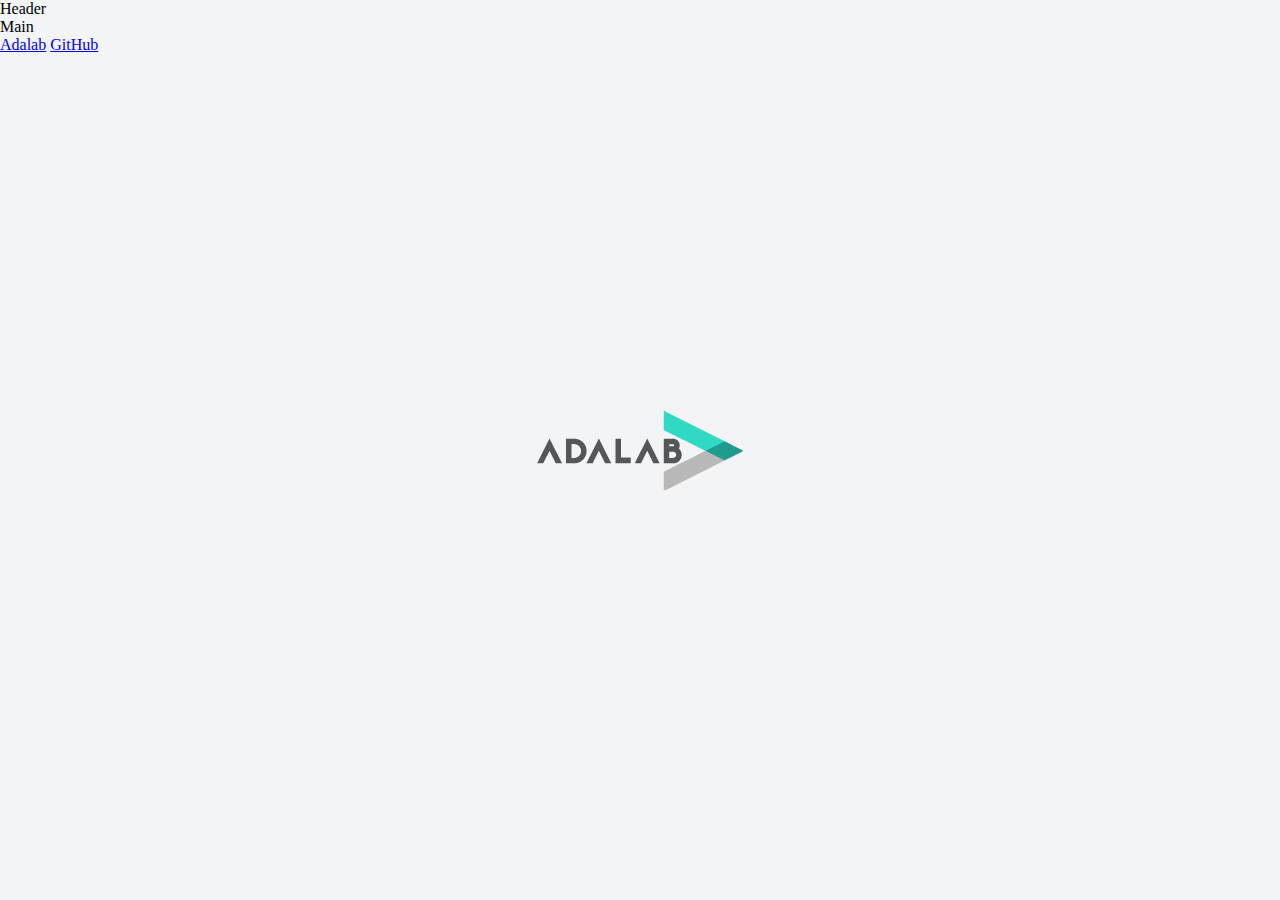
==== docs/index.html @ 386beaa1 "add starter kit and docs" ====
<!DOCTYPE html>
<html lang="es">
    
    <head>
        <meta charset="UTF-8" />
        <title>Adalab Web Starter Kit</title>
        <link rel="icon" href="./favicon.png" />
        <link rel="stylesheet" href="./assets/css/main.css" />
    </head>
    
    <body>
        <div class="page">
            <header class="page__header">Header</header>
            <main class="page__main">Main</main> <a class="link__adalab" href="https://adalab.es" target="_blank">Adalab</a>

            <a
            class="link__github" href="https://github.com" target="_blank">GitHub</a>
        </div>
    </body>

</html>
---- docs/assets/css/main.css ----
.link__adalab:hover {background-color: #099d8d;color: #fff;}.link__github:hover {background-color: #CCC;color: #000;}body {background: url("../images/logo-adalab-80px.png") center center no-repeat #f3f4f5;margin: 0;height: 100vh;}
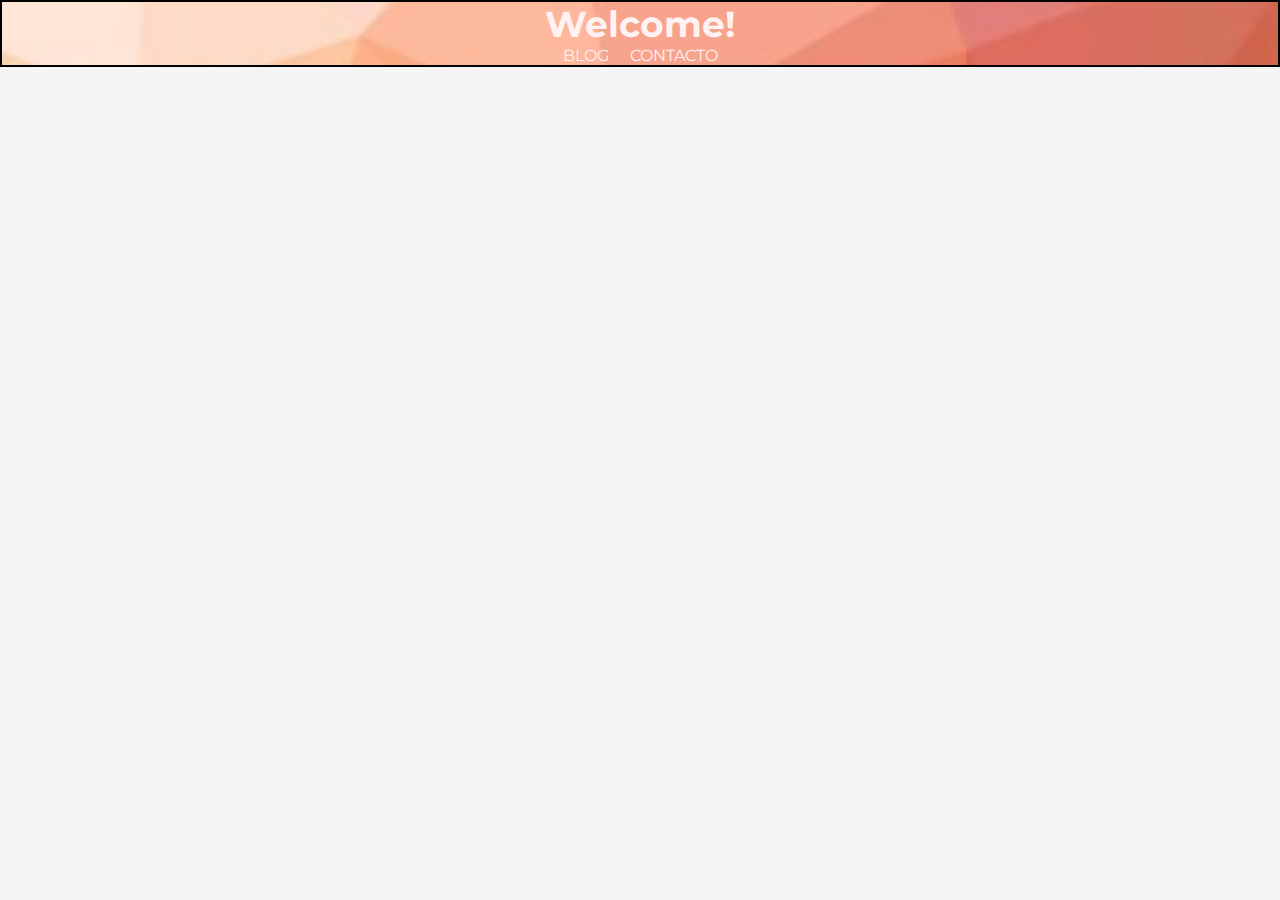
==== commit b0972cad: "run docs" ====
--- a/docs/index.html
+++ b/docs/index.html
@@ -3,19 +3,40 @@
     
     <head>
         <meta charset="UTF-8" />
-        <title>Adalab Web Starter Kit</title>
+        <title>Web de prueba</title>
         <link rel="icon" href="./favicon.png" />
+        <link href="https://fonts.googleapis.com/css?family=Montserrat&display=swap"
+        rel="stylesheet" />
         <link rel="stylesheet" href="./assets/css/main.css" />
     </head>
     
     <body>
-        <div class="page">
-            <header class="page__header">Header</header>
-            <main class="page__main">Main</main> <a class="link__adalab" href="https://adalab.es" target="_blank">Adalab</a>
+        <header class="header">
+            <div class="header__imagen" alt="Fondo rojo"></div>
+             <h1 class="header__title">welcome!</h1>
 
-            <a
-            class="link__github" href="https://github.com" target="_blank">GitHub</a>
-        </div>
+            <nav class="header__menu">
+                <ul class="header__menu__options">
+                    <li class="header__menu__options__blog"> <a class="header__menu__options__blog--link" href="#" title="Visita nuestro blog"
+                        alt="Link blog">blog</a>
+
+                    </li>
+                    <li class="header__menu__options__contact"> <a class="header__menu__options__contact--link" href="#" title="Contacta con nosotros"
+                        alt="Link contacto">contacto</a>
+
+                    </li>
+                </ul>
+            </nav>
+        </header>
+        <main class="main">
+            <div class="main__container">
+                <p class="main__container__text">#cc212a Fire engine red</p>
+            </div>
+        </main>
+        <footer class="footer"> <span class="footer__dot">R</span>
+
+            <p class="footer__copy">&copy; 2019 fer.</p>
+        </footer>
     </body>
 
 </html>--- a/docs/assets/css/main.css
+++ b/docs/assets/css/main.css
@@ -1 +1 @@
-.link__adalab:hover {background-color: #099d8d;color: #fff;}.link__github:hover {background-color: #CCC;color: #000;}body {background: url("../images/logo-adalab-80px.png") center center no-repeat #f3f4f5;margin: 0;height: 100vh;}
+* {margin: 0px;padding: 0px;-webkit-box-sizing: border-box;box-sizing: border-box;}.link__adalab:hover {background-color: #099d8d;color: #fff;}.link__github:hover {background-color: #CCC;color: #000;}html {font-size: 62.5%;}body {margin: 0;height: 100vh;background: whitesmoke;}a:link,a:visited,a:hover,a:active {text-decoration: none;color: #fff2f2;}.header {background-image: url(../images/background-red.jpg);border: solid 2px black;width: 100vw;background-repeat: no-repeat;background-size: cover;display: -webkit-box;display: -ms-flexbox;display: flex;-webkit-box-orient: vertical;-webkit-box-direction: normal;-ms-flex-direction: column;flex-direction: column;-webkit-box-pack: center;-ms-flex-pack: center;justify-content: center;-webkit-box-align: center;-ms-flex-align: center;align-items: center;position: fixed;top: 0rem;}.header__title {color: #fff2f2;font-size: 3.6rem;font-family: Montserrat;text-transform: capitalize;-webkit-animation-name: rotate;animation-name: rotate;-webkit-animation-duration: 3s;animation-duration: 3s;}.header__menu__options {font-family: Montserrat;font-size: 1.6rem;width: 15.5rem;display: -webkit-box;display: -ms-flexbox;display: flex;-webkit-box-orient: horizontal;-webkit-box-direction: normal;-ms-flex-direction: row;flex-direction: row;-webkit-box-pack: justify;-ms-flex-pack: justify;justify-content: space-between;-webkit-box-align: center;-ms-flex-align: center;align-items: center;text-transform: uppercase;list-style: none;}.header__menu__options__blog--link:hover {color: #d66556;}.header__menu__options__contact--link:hover {color: #d66556;}@-webkit-keyframes rotate {from {-webkit-transform: perspective(100px) rotateY(0deg);transform: perspective(100px) rotateY(0deg);}to {color: #d66556;-webkit-transform: perspective(100px) rotateY(360deg);transform: perspective(100px) rotateY(360deg);}}@keyframes rotate {from {-webkit-transform: perspective(100px) rotateY(0deg);transform: perspective(100px) rotateY(0deg);}to {color: #d66556;-webkit-transform: perspective(100px) rotateY(360deg);transform: perspective(100px) rotateY(360deg);}}
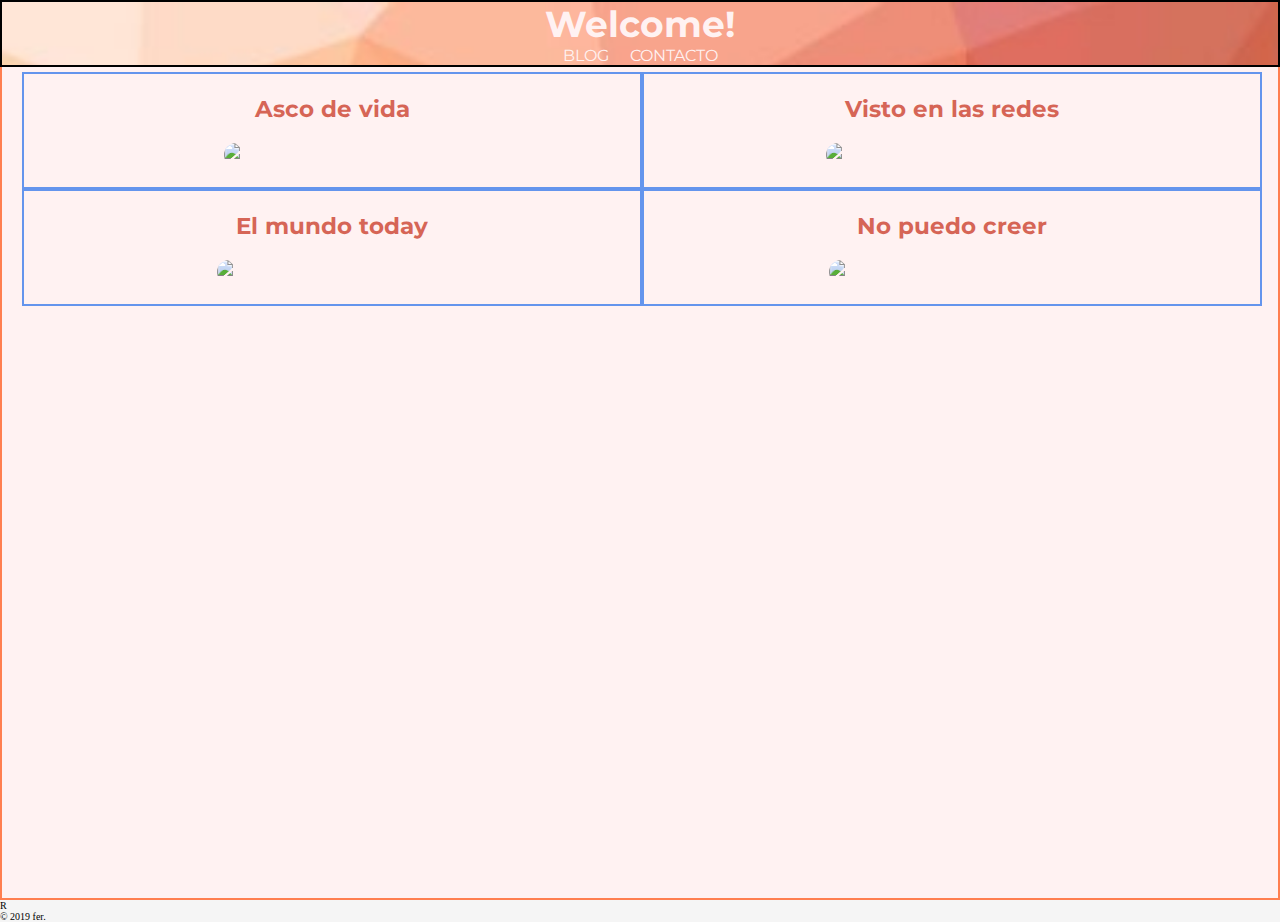
==== commit 2a914a8a: "update docs" ====
--- a/docs/index.html
+++ b/docs/index.html
@@ -28,9 +28,33 @@
                 </ul>
             </nav>
         </header>
-        <main class="main">
+        <main class="home">
             <div class="main__container">
-                <p class="main__container__text">#cc212a Fire engine red</p>
+                <section class="main__container__sec1">
+                     <h3 class="main__container__sec1__title">Asco de vida</h3>
+ <a href="https://www.ascodevida.com/" target="_blank">
+              <img class= "main__container__sec1__images" src= "../assets/images/asco-de-vida.jpeg" title="Tu vida no es tan mala" alt="Página asco de vida"></a>
+
+                </section>
+                <section class="main__container__sec2">
+                     <h3 class="main__container__sec2__title">Visto en las redes</h3>
+ <a href="https://www.vistoenlasredes.com/" target="_blank">
+              <img class= "main__container__sec2__images" src= "../assets/images/visto-redes.jpeg" title="La humanidad no tiene remedio" alt="Página visto en la redes">
+            </a>
+
+                </section>
+                <section class="main__container__sec3">
+                     <h3 class="main__container__sec3__title"> El mundo today</h3>  <a href="https://www.elmundotoday.com/" target="_blank">
+              <img class= "main__container__sec3__images" src= "../assets/images/mundo-today.jpg" title="Periodismo de calidad" alt="Página mundo today">
+            </a>
+
+                </section>
+                <section class="main__container__sec4">
+                     <h3 class="main__container__sec4__title">No puedo creer</h3>  <a href="https://www.nopuedocreer.com/" target="_blank">
+              <img class= "main__container__sec4__images" src= "../assets/images/no-puedo-creer.png" title="Maravilla" alt="Página no puedo creer">
+              </a>
+
+                </section>
             </div>
         </main>
         <footer class="footer"> <span class="footer__dot">R</span>
--- a/docs/assets/css/main.css
+++ b/docs/assets/css/main.css
@@ -1 +1 @@
-* {margin: 0px;padding: 0px;-webkit-box-sizing: border-box;box-sizing: border-box;}.link__adalab:hover {background-color: #099d8d;color: #fff;}.link__github:hover {background-color: #CCC;color: #000;}html {font-size: 62.5%;}body {margin: 0;height: 100vh;background: whitesmoke;}a:link,a:visited,a:hover,a:active {text-decoration: none;color: #fff2f2;}.header {background-image: url(../images/background-red.jpg);border: solid 2px black;width: 100vw;background-repeat: no-repeat;background-size: cover;display: -webkit-box;display: -ms-flexbox;display: flex;-webkit-box-orient: vertical;-webkit-box-direction: normal;-ms-flex-direction: column;flex-direction: column;-webkit-box-pack: center;-ms-flex-pack: center;justify-content: center;-webkit-box-align: center;-ms-flex-align: center;align-items: center;position: fixed;top: 0rem;}.header__title {color: #fff2f2;font-size: 3.6rem;font-family: Montserrat;text-transform: capitalize;-webkit-animation-name: rotate;animation-name: rotate;-webkit-animation-duration: 3s;animation-duration: 3s;}.header__menu__options {font-family: Montserrat;font-size: 1.6rem;width: 15.5rem;display: -webkit-box;display: -ms-flexbox;display: flex;-webkit-box-orient: horizontal;-webkit-box-direction: normal;-ms-flex-direction: row;flex-direction: row;-webkit-box-pack: justify;-ms-flex-pack: justify;justify-content: space-between;-webkit-box-align: center;-ms-flex-align: center;align-items: center;text-transform: uppercase;list-style: none;}.header__menu__options__blog--link:hover {color: #d66556;}.header__menu__options__contact--link:hover {color: #d66556;}@-webkit-keyframes rotate {from {-webkit-transform: perspective(100px) rotateY(0deg);transform: perspective(100px) rotateY(0deg);}to {color: #d66556;-webkit-transform: perspective(100px) rotateY(360deg);transform: perspective(100px) rotateY(360deg);}}@keyframes rotate {from {-webkit-transform: perspective(100px) rotateY(0deg);transform: perspective(100px) rotateY(0deg);}to {color: #d66556;-webkit-transform: perspective(100px) rotateY(360deg);transform: perspective(100px) rotateY(360deg);}}
+* {margin: 0px;padding: 0px;-webkit-box-sizing: border-box;box-sizing: border-box;}.link__adalab:hover {background-color: #099d8d;color: #fff;}.link__github:hover {background-color: #CCC;color: #000;}html {font-size: 62.5%;}body {margin: 0;height: 100vh;background: whitesmoke;}a:link,a:visited,a:hover,a:active {text-decoration: none;color: #fff2f2;}.header {background-image: url(../images/background-red.jpg);border: solid 2px black;width: 100vw;background-repeat: no-repeat;background-size: cover;display: -webkit-box;display: -ms-flexbox;display: flex;-webkit-box-orient: vertical;-webkit-box-direction: normal;-ms-flex-direction: column;flex-direction: column;-webkit-box-pack: center;-ms-flex-pack: center;justify-content: center;-webkit-box-align: center;-ms-flex-align: center;align-items: center;position: fixed;top: 0rem;}.header__title {color: #fff2f2;font-size: 3.6rem;font-family: Montserrat;text-transform: capitalize;-webkit-animation-name: rotate;animation-name: rotate;-webkit-animation-duration: 3s;animation-duration: 3s;}.header__menu__options {font-family: Montserrat;font-size: 1.6rem;width: 15.5rem;display: -webkit-box;display: -ms-flexbox;display: flex;-webkit-box-orient: horizontal;-webkit-box-direction: normal;-ms-flex-direction: row;flex-direction: row;-webkit-box-pack: justify;-ms-flex-pack: justify;justify-content: space-between;-webkit-box-align: center;-ms-flex-align: center;align-items: center;text-transform: uppercase;list-style: none;}.header__menu__options__blog--link:hover {color: #d66556;}.header__menu__options__contact--link:hover {color: #d66556;}.home {background: #fff2f2;border: coral solid 2px;height: 100vh;width: 100vw;}.main__container {width: 100vw;display: grid;grid-template-columns: 1fr;grid-template-rows: 1fr 1fr 1fr 1fr;padding: 7rem 2rem;}.main__container__sec1,.main__container__sec2,.main__container__sec3,.main__container__sec4 {border: cornflowerblue solid 2px;padding: 2rem;font-family: Montserrat;font-size: 2.0rem;color: #d66556;width: 100%;height: 100%;display: -webkit-box;display: -ms-flexbox;display: flex;-webkit-box-orient: vertical;-webkit-box-direction: normal;-ms-flex-direction: column;flex-direction: column;-webkit-box-pack: center;-ms-flex-pack: center;justify-content: center;-webkit-box-align: center;-ms-flex-align: center;align-items: center;}.main__container__sec1__title,.main__container__sec2__title,.main__container__sec3__title,.main__container__sec4__title {padding-bottom: 2rem;}.main__container__sec1__images,.main__container__sec2__images,.main__container__sec3__images,.main__container__sec4__images {width: 17rem;height: 10rem;border-top: 5rem;border-radius: 2rem;-webkit-transition: all 1s ease-in-out;transition: all 1s ease-in-out;}.main__container__sec1__images:hover,.main__container__sec2__images:hover,.main__container__sec3__images:hover,.main__container__sec4__images:hover {width: 23rem;height: 16rem;}@media all and (min-width: 768px) {.main__container {width: 100vw;grid-template-columns: 1fr 1fr;grid-template-rows: 1fr 1fr;padding: 7rem 2rem;}}@-webkit-keyframes rotate {from {-webkit-transform: perspective(100px) rotateY(0deg);transform: perspective(100px) rotateY(0deg);}to {color: #d66556;-webkit-transform: perspective(100px) rotateY(360deg);transform: perspective(100px) rotateY(360deg);}}@keyframes rotate {from {-webkit-transform: perspective(100px) rotateY(0deg);transform: perspective(100px) rotateY(0deg);}to {color: #d66556;-webkit-transform: perspective(100px) rotateY(360deg);transform: perspective(100px) rotateY(360deg);}}
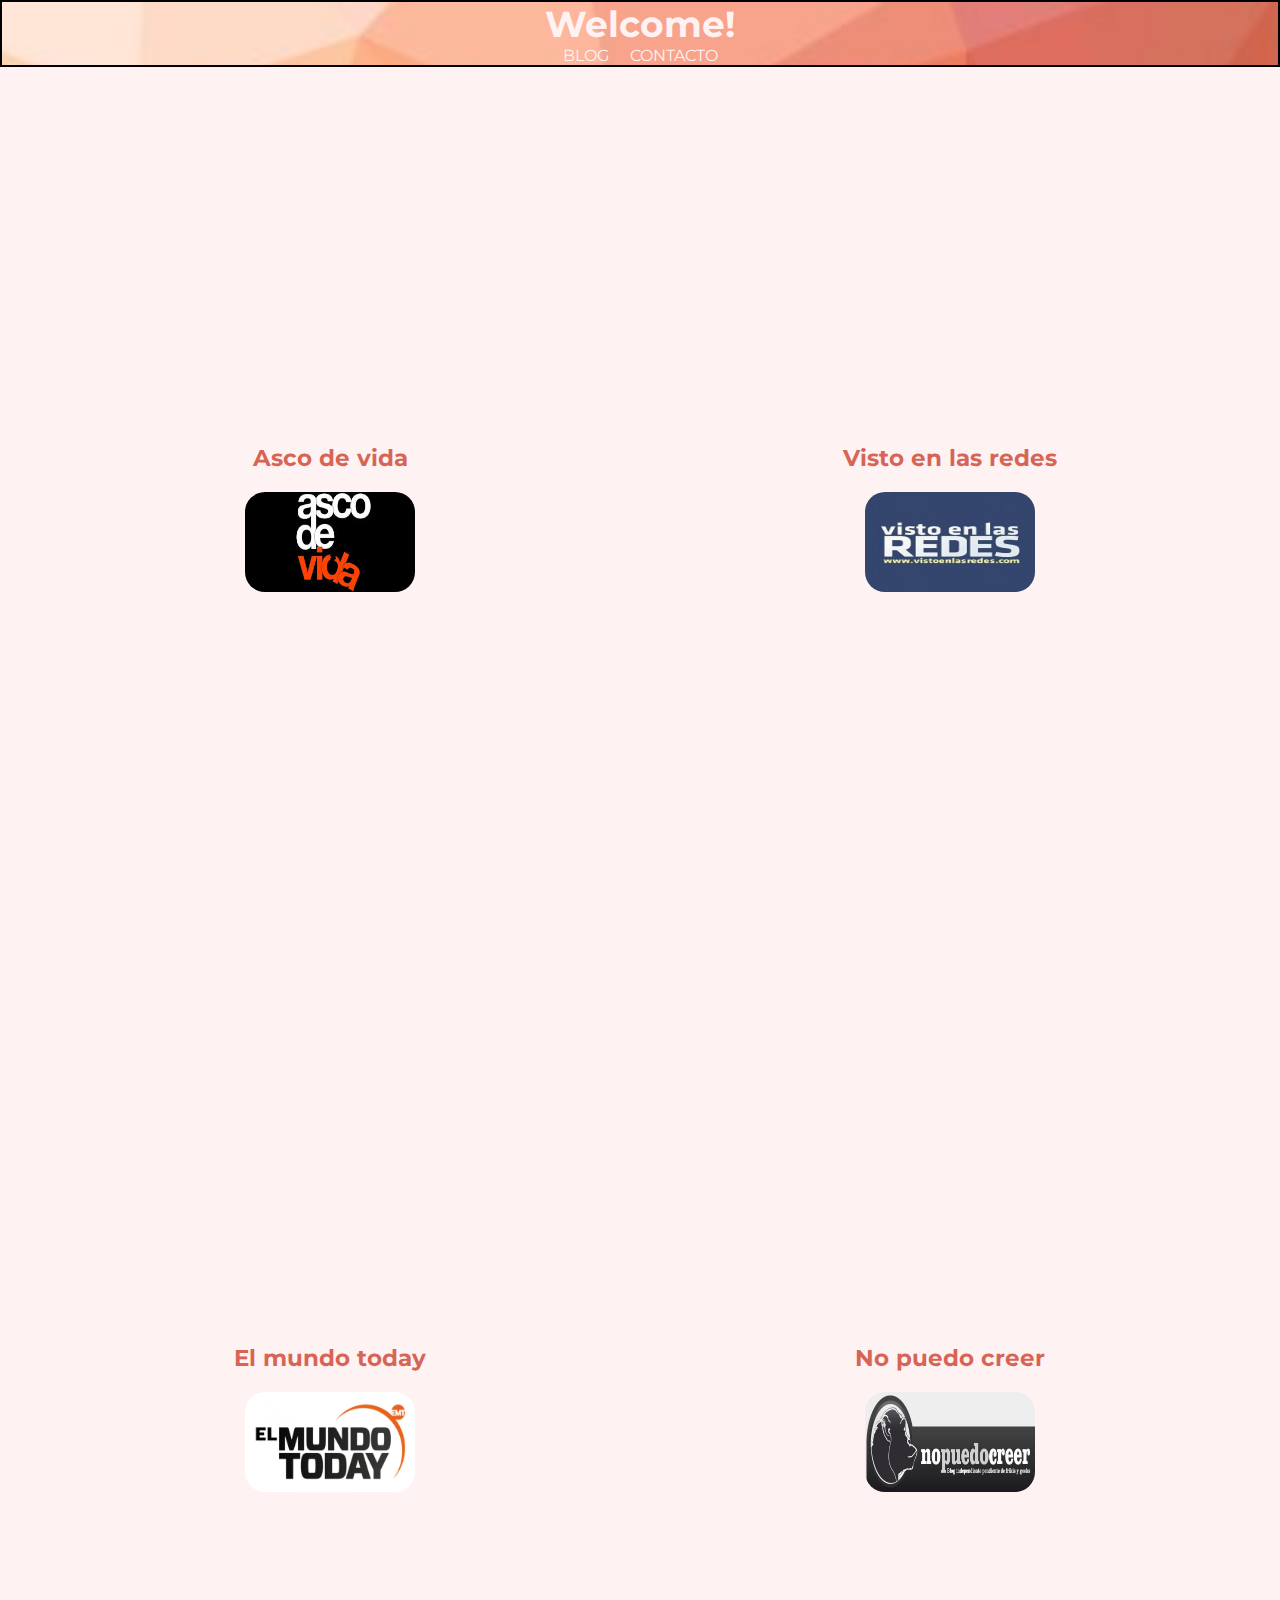
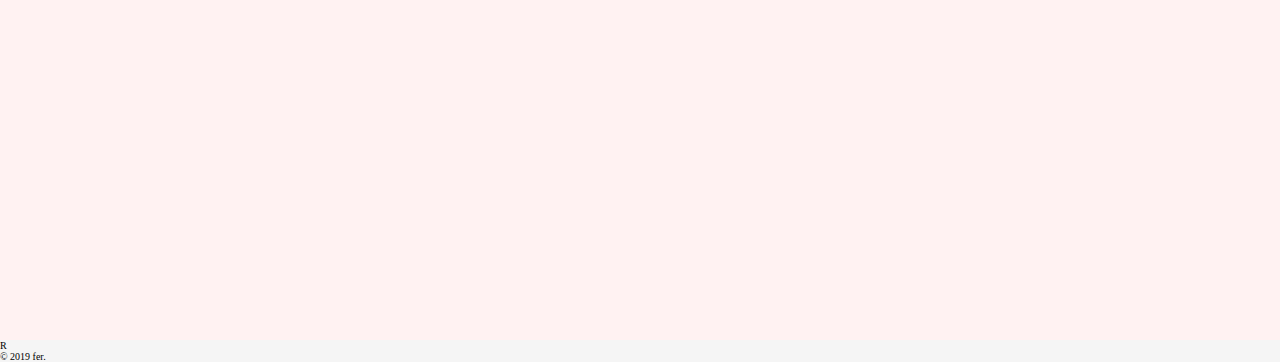
==== commit 1047260c: "run docs again" ====
--- a/docs/index.html
+++ b/docs/index.html
@@ -33,25 +33,25 @@
                 <section class="main__container__sec1">
                      <h3 class="main__container__sec1__title">Asco de vida</h3>
  <a href="https://www.ascodevida.com/" target="_blank">
-              <img class= "main__container__sec1__images" src= "../assets/images/asco-de-vida.jpeg" title="Tu vida no es tan mala" alt="Página asco de vida"></a>
+              <img class= "main__container__sec1__images" src= "./assets/images/asco-de-vida.jpeg" title="Tu vida no es tan mala" alt="Página asco de vida"></a>
 
                 </section>
                 <section class="main__container__sec2">
                      <h3 class="main__container__sec2__title">Visto en las redes</h3>
  <a href="https://www.vistoenlasredes.com/" target="_blank">
-              <img class= "main__container__sec2__images" src= "../assets/images/visto-redes.jpeg" title="La humanidad no tiene remedio" alt="Página visto en la redes">
+              <img class= "main__container__sec2__images" src= "./assets/images/visto-redes.jpeg" title="La humanidad no tiene remedio" alt="Página visto en la redes">
             </a>
 
                 </section>
                 <section class="main__container__sec3">
                      <h3 class="main__container__sec3__title"> El mundo today</h3>  <a href="https://www.elmundotoday.com/" target="_blank">
-              <img class= "main__container__sec3__images" src= "../assets/images/mundo-today.jpg" title="Periodismo de calidad" alt="Página mundo today">
+              <img class= "main__container__sec3__images" src= "./assets/images/mundo-today.jpg" title="Periodismo de calidad" alt="Página mundo today">
             </a>
 
                 </section>
                 <section class="main__container__sec4">
                      <h3 class="main__container__sec4__title">No puedo creer</h3>  <a href="https://www.nopuedocreer.com/" target="_blank">
-              <img class= "main__container__sec4__images" src= "../assets/images/no-puedo-creer.png" title="Maravilla" alt="Página no puedo creer">
+              <img class= "main__container__sec4__images" src= "./assets/images/no-puedo-creer.png" title="Maravilla" alt="Página no puedo creer">
               </a>
 
                 </section>
--- a/docs/assets/css/main.css
+++ b/docs/assets/css/main.css
@@ -1 +1 @@
-* {margin: 0px;padding: 0px;-webkit-box-sizing: border-box;box-sizing: border-box;}.link__adalab:hover {background-color: #099d8d;color: #fff;}.link__github:hover {background-color: #CCC;color: #000;}html {font-size: 62.5%;}body {margin: 0;height: 100vh;background: whitesmoke;}a:link,a:visited,a:hover,a:active {text-decoration: none;color: #fff2f2;}.header {background-image: url(../images/background-red.jpg);border: solid 2px black;width: 100vw;background-repeat: no-repeat;background-size: cover;display: -webkit-box;display: -ms-flexbox;display: flex;-webkit-box-orient: vertical;-webkit-box-direction: normal;-ms-flex-direction: column;flex-direction: column;-webkit-box-pack: center;-ms-flex-pack: center;justify-content: center;-webkit-box-align: center;-ms-flex-align: center;align-items: center;position: fixed;top: 0rem;}.header__title {color: #fff2f2;font-size: 3.6rem;font-family: Montserrat;text-transform: capitalize;-webkit-animation-name: rotate;animation-name: rotate;-webkit-animation-duration: 3s;animation-duration: 3s;}.header__menu__options {font-family: Montserrat;font-size: 1.6rem;width: 15.5rem;display: -webkit-box;display: -ms-flexbox;display: flex;-webkit-box-orient: horizontal;-webkit-box-direction: normal;-ms-flex-direction: row;flex-direction: row;-webkit-box-pack: justify;-ms-flex-pack: justify;justify-content: space-between;-webkit-box-align: center;-ms-flex-align: center;align-items: center;text-transform: uppercase;list-style: none;}.header__menu__options__blog--link:hover {color: #d66556;}.header__menu__options__contact--link:hover {color: #d66556;}.home {background: #fff2f2;border: coral solid 2px;height: 100vh;width: 100vw;}.main__container {width: 100vw;display: grid;grid-template-columns: 1fr;grid-template-rows: 1fr 1fr 1fr 1fr;padding: 7rem 2rem;}.main__container__sec1,.main__container__sec2,.main__container__sec3,.main__container__sec4 {border: cornflowerblue solid 2px;padding: 2rem;font-family: Montserrat;font-size: 2.0rem;color: #d66556;width: 100%;height: 100%;display: -webkit-box;display: -ms-flexbox;display: flex;-webkit-box-orient: vertical;-webkit-box-direction: normal;-ms-flex-direction: column;flex-direction: column;-webkit-box-pack: center;-ms-flex-pack: center;justify-content: center;-webkit-box-align: center;-ms-flex-align: center;align-items: center;}.main__container__sec1__title,.main__container__sec2__title,.main__container__sec3__title,.main__container__sec4__title {padding-bottom: 2rem;}.main__container__sec1__images,.main__container__sec2__images,.main__container__sec3__images,.main__container__sec4__images {width: 17rem;height: 10rem;border-top: 5rem;border-radius: 2rem;-webkit-transition: all 1s ease-in-out;transition: all 1s ease-in-out;}.main__container__sec1__images:hover,.main__container__sec2__images:hover,.main__container__sec3__images:hover,.main__container__sec4__images:hover {width: 23rem;height: 16rem;}@media all and (min-width: 768px) {.main__container {width: 100vw;grid-template-columns: 1fr 1fr;grid-template-rows: 1fr 1fr;padding: 7rem 2rem;}}@-webkit-keyframes rotate {from {-webkit-transform: perspective(100px) rotateY(0deg);transform: perspective(100px) rotateY(0deg);}to {color: #d66556;-webkit-transform: perspective(100px) rotateY(360deg);transform: perspective(100px) rotateY(360deg);}}@keyframes rotate {from {-webkit-transform: perspective(100px) rotateY(0deg);transform: perspective(100px) rotateY(0deg);}to {color: #d66556;-webkit-transform: perspective(100px) rotateY(360deg);transform: perspective(100px) rotateY(360deg);}}
+* {margin: 0px;padding: 0px;-webkit-box-sizing: border-box;box-sizing: border-box;}.link__adalab:hover {background-color: #099d8d;color: #fff;}.link__github:hover {background-color: #CCC;color: #000;}html {font-size: 62.5%;}body {margin: 0;height: 100vh;background: whitesmoke;}a:link,a:visited,a:hover,a:active {text-decoration: none;color: #fff2f2;}.header {background-image: url(../images/background-red.jpg);border: solid 2px black;width: 100vw;background-repeat: no-repeat;background-size: cover;display: -webkit-box;display: -ms-flexbox;display: flex;-webkit-box-orient: vertical;-webkit-box-direction: normal;-ms-flex-direction: column;flex-direction: column;-webkit-box-pack: center;-ms-flex-pack: center;justify-content: center;-webkit-box-align: center;-ms-flex-align: center;align-items: center;position: fixed;top: 0rem;}.header__title {color: #fff2f2;font-size: 3.6rem;font-family: Montserrat;text-transform: capitalize;-webkit-animation-name: rotate;animation-name: rotate;-webkit-animation-duration: 3s;animation-duration: 3s;}.header__menu__options {font-family: Montserrat;font-size: 1.6rem;width: 15.5rem;display: -webkit-box;display: -ms-flexbox;display: flex;-webkit-box-orient: horizontal;-webkit-box-direction: normal;-ms-flex-direction: row;flex-direction: row;-webkit-box-pack: justify;-ms-flex-pack: justify;justify-content: space-between;-webkit-box-align: center;-ms-flex-align: center;align-items: center;text-transform: uppercase;list-style: none;}.header__menu__options__blog--link:hover {color: #d66556;}.header__menu__options__contact--link:hover {color: #d66556;}.home {background: #fff2f2;}.main__container {width: 100vw;display: grid;grid-template-columns: 1fr;grid-template-rows: 1fr 1fr 1fr 1fr;padding: 7rem 2rem;}.main__container__sec1,.main__container__sec2,.main__container__sec3,.main__container__sec4 {border-radius: 2rem;padding: 4rem;font-family: Montserrat;font-size: 2.0rem;color: #d66556;width: 100%;height: 100vh;display: -webkit-box;display: -ms-flexbox;display: flex;-webkit-box-orient: vertical;-webkit-box-direction: normal;-ms-flex-direction: column;flex-direction: column;-webkit-box-pack: center;-ms-flex-pack: center;justify-content: center;-webkit-box-align: center;-ms-flex-align: center;align-items: center;}.main__container__sec1__title,.main__container__sec2__title,.main__container__sec3__title,.main__container__sec4__title {padding-bottom: 2rem;}.main__container__sec1__images,.main__container__sec2__images,.main__container__sec3__images,.main__container__sec4__images {width: 17rem;height: 10rem;border-top: 5rem;border-radius: 2rem;-webkit-transition: all 1s ease-in-out;transition: all 1s ease-in-out;}.main__container__sec1__images:hover,.main__container__sec2__images:hover,.main__container__sec3__images:hover,.main__container__sec4__images:hover {width: 23rem;height: 16rem;}@media all and (min-width: 76.8rem) {.main__container {width: 100vw;grid-template-columns: 1fr 1fr;grid-template-rows: 1fr 1fr;padding: 7rem 2rem;}}@-webkit-keyframes rotate {from {-webkit-transform: perspective(100px) rotateY(0deg);transform: perspective(100px) rotateY(0deg);}to {color: #d66556;-webkit-transform: perspective(100px) rotateY(360deg);transform: perspective(100px) rotateY(360deg);}}@keyframes rotate {from {-webkit-transform: perspective(100px) rotateY(0deg);transform: perspective(100px) rotateY(0deg);}to {color: #d66556;-webkit-transform: perspective(100px) rotateY(360deg);transform: perspective(100px) rotateY(360deg);}}
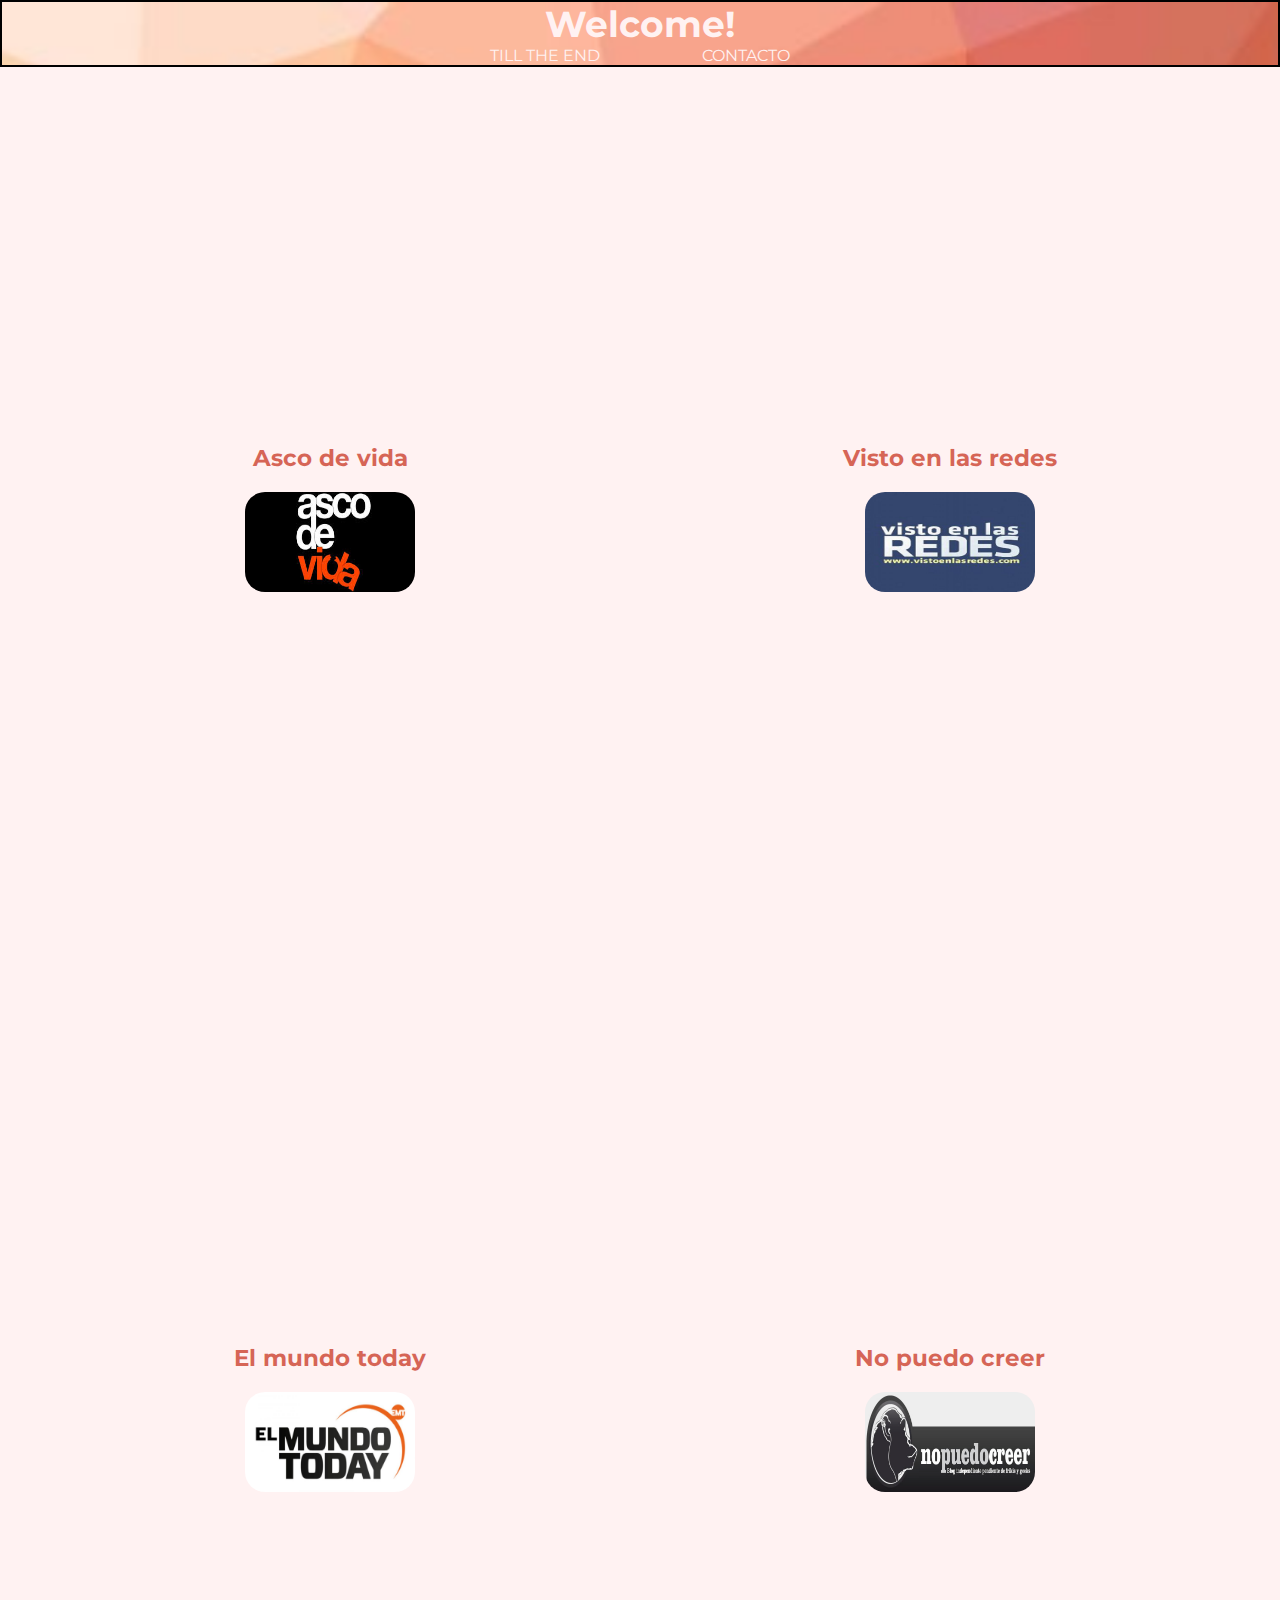
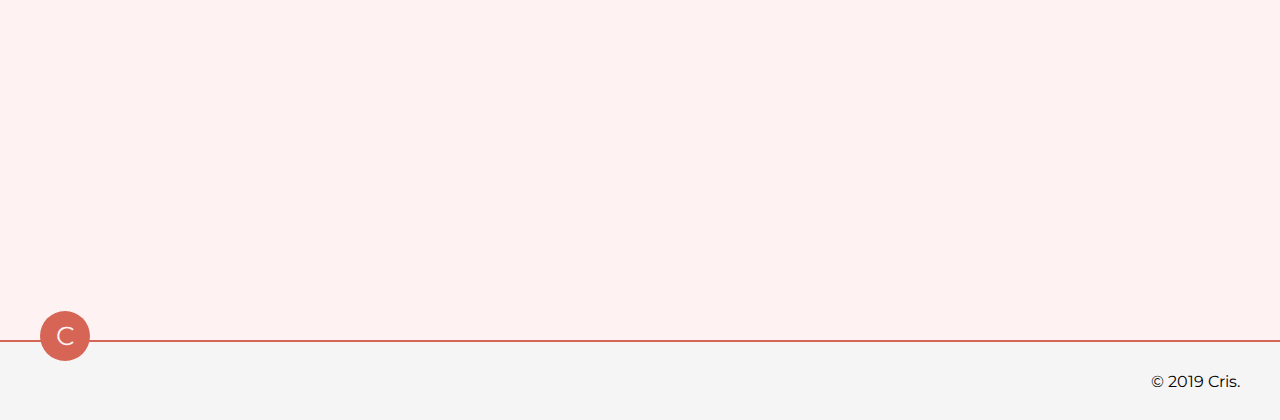
==== commit f83e7082: "run docs" ====
--- a/docs/index.html
+++ b/docs/index.html
@@ -12,21 +12,22 @@
     
     <body>
         <header class="header">
-            <div class="header__imagen" alt="Fondo rojo"></div>
-             <h1 class="header__title">welcome!</h1>
+            <div class=header__container>
+                 <h1 class="header__container__title">welcome!</h1>
 
-            <nav class="header__menu">
-                <ul class="header__menu__options">
-                    <li class="header__menu__options__blog"> <a class="header__menu__options__blog--link" href="#" title="Visita nuestro blog"
-                        alt="Link blog">blog</a>
+                <nav class="header__container__menu">
+                    <ul class="header__container__menu__options">
+                        <li class="header__container__menu__options__end"> <a class="header__container__menu__options__end--link" href="#" title="Llévame al final, por favor"
+                            alt="Link blog">till the end</a>
 
-                    </li>
-                    <li class="header__menu__options__contact"> <a class="header__menu__options__contact--link" href="#" title="Contacta con nosotros"
-                        alt="Link contacto">contacto</a>
+                        </li>
+                        <li class="header__container__menu__options__contact"> <a class="header__container__menu__options__contact--link" href="#" title="Contacta con nosotros"
+                            alt="Link contacto">contacto</a>
 
-                    </li>
-                </ul>
-            </nav>
+                        </li>
+                    </ul>
+                </nav>
+            </div>
         </header>
         <main class="home">
             <div class="main__container">
@@ -57,9 +58,11 @@
                 </section>
             </div>
         </main>
-        <footer class="footer"> <span class="footer__dot">R</span>
+        <footer class="footer">
+            <div class="footer__container"> <span class="footer__container__dot">C</span>
 
-            <p class="footer__copy">&copy; 2019 fer.</p>
+                <p class="footer__container__copy">&copy; 2019 Cris.</p>
+            </div>
         </footer>
     </body>
 
--- a/docs/assets/css/main.css
+++ b/docs/assets/css/main.css
@@ -1 +1 @@
-* {margin: 0px;padding: 0px;-webkit-box-sizing: border-box;box-sizing: border-box;}.link__adalab:hover {background-color: #099d8d;color: #fff;}.link__github:hover {background-color: #CCC;color: #000;}html {font-size: 62.5%;}body {margin: 0;height: 100vh;background: whitesmoke;}a:link,a:visited,a:hover,a:active {text-decoration: none;color: #fff2f2;}.header {background-image: url(../images/background-red.jpg);border: solid 2px black;width: 100vw;background-repeat: no-repeat;background-size: cover;display: -webkit-box;display: -ms-flexbox;display: flex;-webkit-box-orient: vertical;-webkit-box-direction: normal;-ms-flex-direction: column;flex-direction: column;-webkit-box-pack: center;-ms-flex-pack: center;justify-content: center;-webkit-box-align: center;-ms-flex-align: center;align-items: center;position: fixed;top: 0rem;}.header__title {color: #fff2f2;font-size: 3.6rem;font-family: Montserrat;text-transform: capitalize;-webkit-animation-name: rotate;animation-name: rotate;-webkit-animation-duration: 3s;animation-duration: 3s;}.header__menu__options {font-family: Montserrat;font-size: 1.6rem;width: 15.5rem;display: -webkit-box;display: -ms-flexbox;display: flex;-webkit-box-orient: horizontal;-webkit-box-direction: normal;-ms-flex-direction: row;flex-direction: row;-webkit-box-pack: justify;-ms-flex-pack: justify;justify-content: space-between;-webkit-box-align: center;-ms-flex-align: center;align-items: center;text-transform: uppercase;list-style: none;}.header__menu__options__blog--link:hover {color: #d66556;}.header__menu__options__contact--link:hover {color: #d66556;}.home {background: #fff2f2;}.main__container {width: 100vw;display: grid;grid-template-columns: 1fr;grid-template-rows: 1fr 1fr 1fr 1fr;padding: 7rem 2rem;}.main__container__sec1,.main__container__sec2,.main__container__sec3,.main__container__sec4 {border-radius: 2rem;padding: 4rem;font-family: Montserrat;font-size: 2.0rem;color: #d66556;width: 100%;height: 100vh;display: -webkit-box;display: -ms-flexbox;display: flex;-webkit-box-orient: vertical;-webkit-box-direction: normal;-ms-flex-direction: column;flex-direction: column;-webkit-box-pack: center;-ms-flex-pack: center;justify-content: center;-webkit-box-align: center;-ms-flex-align: center;align-items: center;}.main__container__sec1__title,.main__container__sec2__title,.main__container__sec3__title,.main__container__sec4__title {padding-bottom: 2rem;}.main__container__sec1__images,.main__container__sec2__images,.main__container__sec3__images,.main__container__sec4__images {width: 17rem;height: 10rem;border-top: 5rem;border-radius: 2rem;-webkit-transition: all 1s ease-in-out;transition: all 1s ease-in-out;}.main__container__sec1__images:hover,.main__container__sec2__images:hover,.main__container__sec3__images:hover,.main__container__sec4__images:hover {width: 23rem;height: 16rem;}@media all and (min-width: 76.8rem) {.main__container {width: 100vw;grid-template-columns: 1fr 1fr;grid-template-rows: 1fr 1fr;padding: 7rem 2rem;}}@-webkit-keyframes rotate {from {-webkit-transform: perspective(100px) rotateY(0deg);transform: perspective(100px) rotateY(0deg);}to {color: #d66556;-webkit-transform: perspective(100px) rotateY(360deg);transform: perspective(100px) rotateY(360deg);}}@keyframes rotate {from {-webkit-transform: perspective(100px) rotateY(0deg);transform: perspective(100px) rotateY(0deg);}to {color: #d66556;-webkit-transform: perspective(100px) rotateY(360deg);transform: perspective(100px) rotateY(360deg);}}
+* {margin: 0px;padding: 0px;-webkit-box-sizing: border-box;box-sizing: border-box;}.link__adalab:hover {background-color: #099d8d;color: #fff;}.link__github:hover {background-color: #CCC;color: #000;}html {font-size: 62.5%;}body {margin: 0;height: 100vh;background: whitesmoke;}a:link,a:visited,a:hover,a:active {text-decoration: none;color: #fff2f2;}.header__container {background-image: url(../images/background-red.jpg);border: solid 2px black;width: 100vw;background-repeat: no-repeat;background-size: cover;display: -webkit-box;display: -ms-flexbox;display: flex;-webkit-box-orient: vertical;-webkit-box-direction: normal;-ms-flex-direction: column;flex-direction: column;-webkit-box-pack: center;-ms-flex-pack: center;justify-content: center;-webkit-box-align: center;-ms-flex-align: center;align-items: center;position: fixed;top: 0rem;}.header__container__title {color: #fff2f2;font-size: 3.6rem;font-family: Montserrat;text-transform: capitalize;-webkit-animation-name: rotate;animation-name: rotate;-webkit-animation-duration: 3s;animation-duration: 3s;}.header__container__menu__options {font-family: Montserrat;font-size: 1.6rem;width: 30rem;display: -webkit-box;display: -ms-flexbox;display: flex;-webkit-box-orient: horizontal;-webkit-box-direction: normal;-ms-flex-direction: row;flex-direction: row;-webkit-box-pack: justify;-ms-flex-pack: justify;justify-content: space-between;-webkit-box-align: center;-ms-flex-align: center;align-items: center;text-transform: uppercase;list-style: none;}.header__container__menu__options__end--link:hover {color: #d66556;}.header__container__menu__options__contact--link:hover {color: #d66556;}.home {background: #fff2f2;}.main__container {width: 100vw;display: grid;grid-template-columns: 1fr;grid-template-rows: 1fr 1fr 1fr 1fr;padding: 7rem 2rem;}.main__container__sec1,.main__container__sec2,.main__container__sec3,.main__container__sec4 {border-radius: 2rem;padding: 4rem;font-family: Montserrat;font-size: 2.0rem;color: #d66556;width: 100%;height: 100vh;display: -webkit-box;display: -ms-flexbox;display: flex;-webkit-box-orient: vertical;-webkit-box-direction: normal;-ms-flex-direction: column;flex-direction: column;-webkit-box-pack: center;-ms-flex-pack: center;justify-content: center;-webkit-box-align: center;-ms-flex-align: center;align-items: center;}.main__container__sec1__title,.main__container__sec2__title,.main__container__sec3__title,.main__container__sec4__title {padding-bottom: 2rem;}.main__container__sec1__images,.main__container__sec2__images,.main__container__sec3__images,.main__container__sec4__images {width: 17rem;height: 10rem;border-top: 5rem;border-radius: 2rem;-webkit-transition: all 1s ease-in-out;transition: all 1s ease-in-out;}.main__container__sec1__images:hover,.main__container__sec2__images:hover,.main__container__sec3__images:hover,.main__container__sec4__images:hover {width: 23rem;height: 16rem;}.footer__container {border-top: solid #d66556 2px;height: 8rem;display: -webkit-box;display: -ms-flexbox;display: flex;-webkit-box-orient: vertical;-webkit-box-direction: normal;-ms-flex-direction: column;flex-direction: column;-webkit-box-pack: center;-ms-flex-pack: center;justify-content: center;-webkit-box-align: center;-ms-flex-align: center;align-items: center;padding-bottom: 2rem;}.footer__container__dot {background: #d66556;color: #fff2f2;width: 5rem;height: 5rem;border-radius: 50%;font-size: 2.6rem;font-family: Montserrat;text-align: center;padding: 0.9rem;position: relative;-webkit-transform: translate(0rem, -4.5rem);transform: translate(0rem, -4.5rem);-webkit-animation-name: bounce;animation-name: bounce;-webkit-animation-duration: 2s;animation-duration: 2s;-webkit-animation-iteration-count: infinite;animation-iteration-count: infinite;}.footer__container__copy {font-family: Montserrat;font-size: 1.6rem;}@media all and (min-width: 768px) {.main__container {width: 100vw;grid-template-columns: 1fr 1fr;grid-template-rows: 1fr 1fr;padding: 7rem 2rem;}.footer__container {-webkit-box-orient: horizontal;-webkit-box-direction: normal;-ms-flex-direction: row;flex-direction: row;-webkit-box-pack: justify;-ms-flex-pack: justify;justify-content: space-between;padding: 2rem 4rem;}}@-webkit-keyframes rotate {from {-webkit-transform: perspective(100px) rotateY(0deg);transform: perspective(100px) rotateY(0deg);}to {color: #d66556;-webkit-transform: perspective(100px) rotateY(360deg);transform: perspective(100px) rotateY(360deg);}}@keyframes rotate {from {-webkit-transform: perspective(100px) rotateY(0deg);transform: perspective(100px) rotateY(0deg);}to {color: #d66556;-webkit-transform: perspective(100px) rotateY(360deg);transform: perspective(100px) rotateY(360deg);}}@-webkit-keyframes bounce {0% {-webkit-transform: translateY(-80px);transform: translateY(-80px);}50% {-webkit-transform: translateY(-45px);transform: translateY(-45px);}100% {-webkit-transform: translateY(-80px);transform: translateY(-80px);}}@keyframes bounce {0% {-webkit-transform: translateY(-80px);transform: translateY(-80px);}50% {-webkit-transform: translateY(-45px);transform: translateY(-45px);}100% {-webkit-transform: translateY(-80px);transform: translateY(-80px);}}
